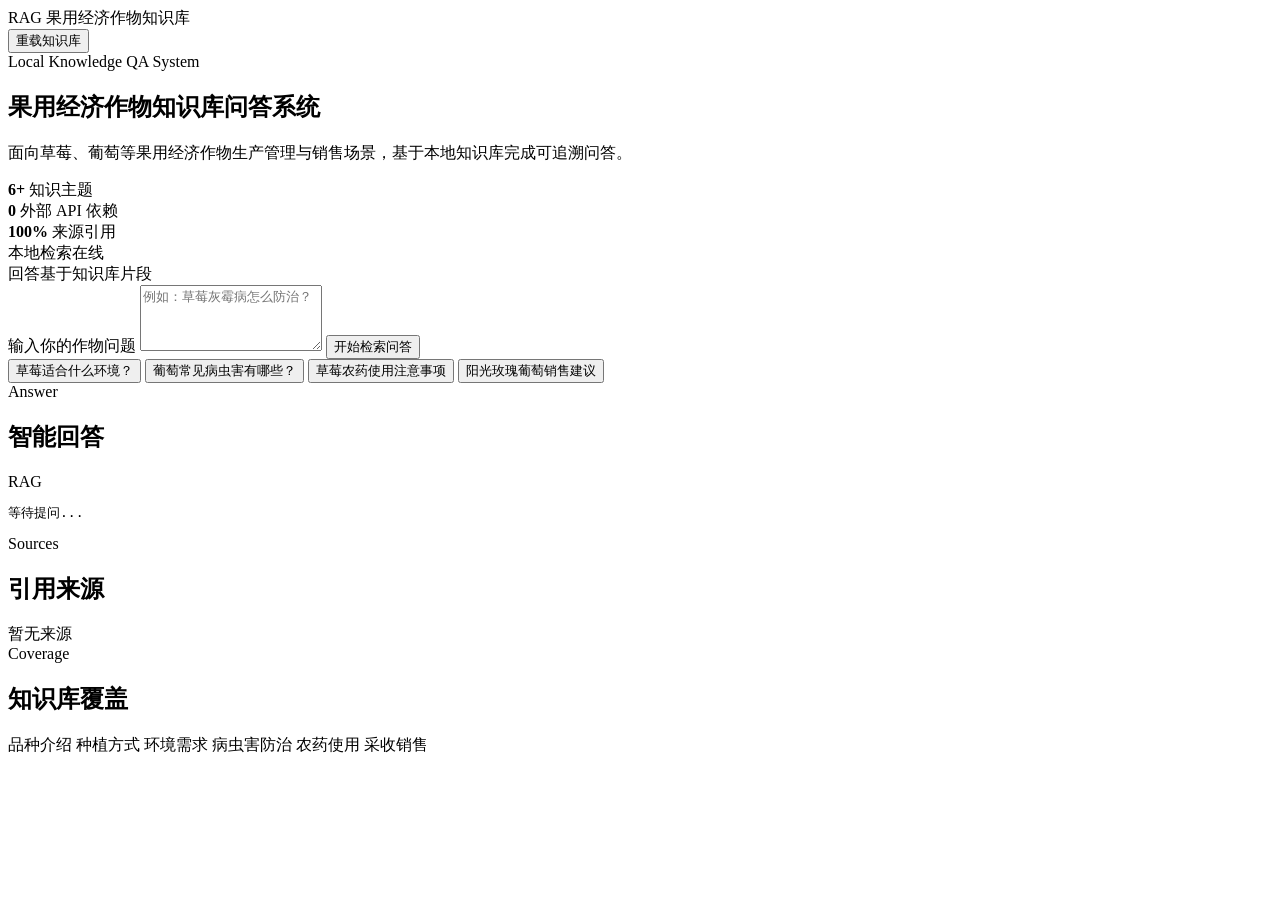
==== static/index.html @ bb64ee5b "Initial project scaffold" ====
<!doctype html>
<html lang="zh-CN">
  <head>
    <meta charset="utf-8" />
    <meta name="viewport" content="width=device-width, initial-scale=1" />
    <title>果用经济作物知识库问答系统</title>
    <link rel="stylesheet" href="/styles.css" />
  </head>
  <body>
    <main class="page-shell">
      <section class="hero" aria-label="系统概览">
        <nav class="nav">
          <div class="brand">
            <span class="brand-mark">RAG</span>
            <span>果用经济作物知识库</span>
          </div>
          <button id="reloadBtn" class="ghost-btn" type="button">重载知识库</button>
        </nav>

        <div class="hero-grid">
          <div class="hero-copy">
            <span class="eyebrow">Local Knowledge QA System</span>
            <h1>果用经济作物知识库问答系统</h1>
            <p>
              面向草莓、葡萄等果用经济作物生产管理与销售场景，基于本地知识库完成可追溯问答。
            </p>
            <div class="metrics" aria-label="系统能力">
              <div>
                <strong>6+</strong>
                <span>知识主题</span>
              </div>
              <div>
                <strong>0</strong>
                <span>外部 API 依赖</span>
              </div>
              <div>
                <strong>100%</strong>
                <span>来源引用</span>
              </div>
            </div>
          </div>

          <section class="query-console" aria-label="智能问答">
            <div class="console-head">
              <div>
                <span class="status-dot"></span>
                本地检索在线
              </div>
              <span>回答基于知识库片段</span>
            </div>

            <form id="askForm" class="ask-form">
              <label for="question">输入你的作物问题</label>
              <textarea
                id="question"
                name="question"
                rows="4"
                placeholder="例如：草莓灰霉病怎么防治？"
                required
              ></textarea>
              <button id="askBtn" type="submit">开始检索问答</button>
            </form>

            <div class="quick-questions" aria-label="示例问题">
              <button type="button">草莓适合什么环境？</button>
              <button type="button">葡萄常见病虫害有哪些？</button>
              <button type="button">草莓农药使用注意事项</button>
              <button type="button">阳光玫瑰葡萄销售建议</button>
            </div>
          </section>
        </div>
      </section>

      <section class="content-grid" aria-label="问答结果">
        <article class="answer-panel panel">
          <div class="panel-heading">
            <div>
              <span class="panel-kicker">Answer</span>
              <h2>智能回答</h2>
            </div>
            <span class="pill">RAG</span>
          </div>
          <pre id="answer">等待提问...</pre>
        </article>

        <aside class="side-stack">
          <section class="panel source-panel">
            <div class="panel-heading compact">
              <div>
                <span class="panel-kicker">Sources</span>
                <h2>引用来源</h2>
              </div>
            </div>
            <div id="sources" class="sources empty">暂无来源</div>
          </section>

          <section class="panel coverage-panel">
            <div class="panel-heading compact">
              <div>
                <span class="panel-kicker">Coverage</span>
                <h2>知识库覆盖</h2>
              </div>
            </div>
            <div class="coverage-list">
              <span>品种介绍</span>
              <span>种植方式</span>
              <span>环境需求</span>
              <span>病虫害防治</span>
              <span>农药使用</span>
              <span>采收销售</span>
            </div>
          </section>
        </aside>
      </section>
    </main>
    <script src="/app.js"></script>
  </body>
</html>
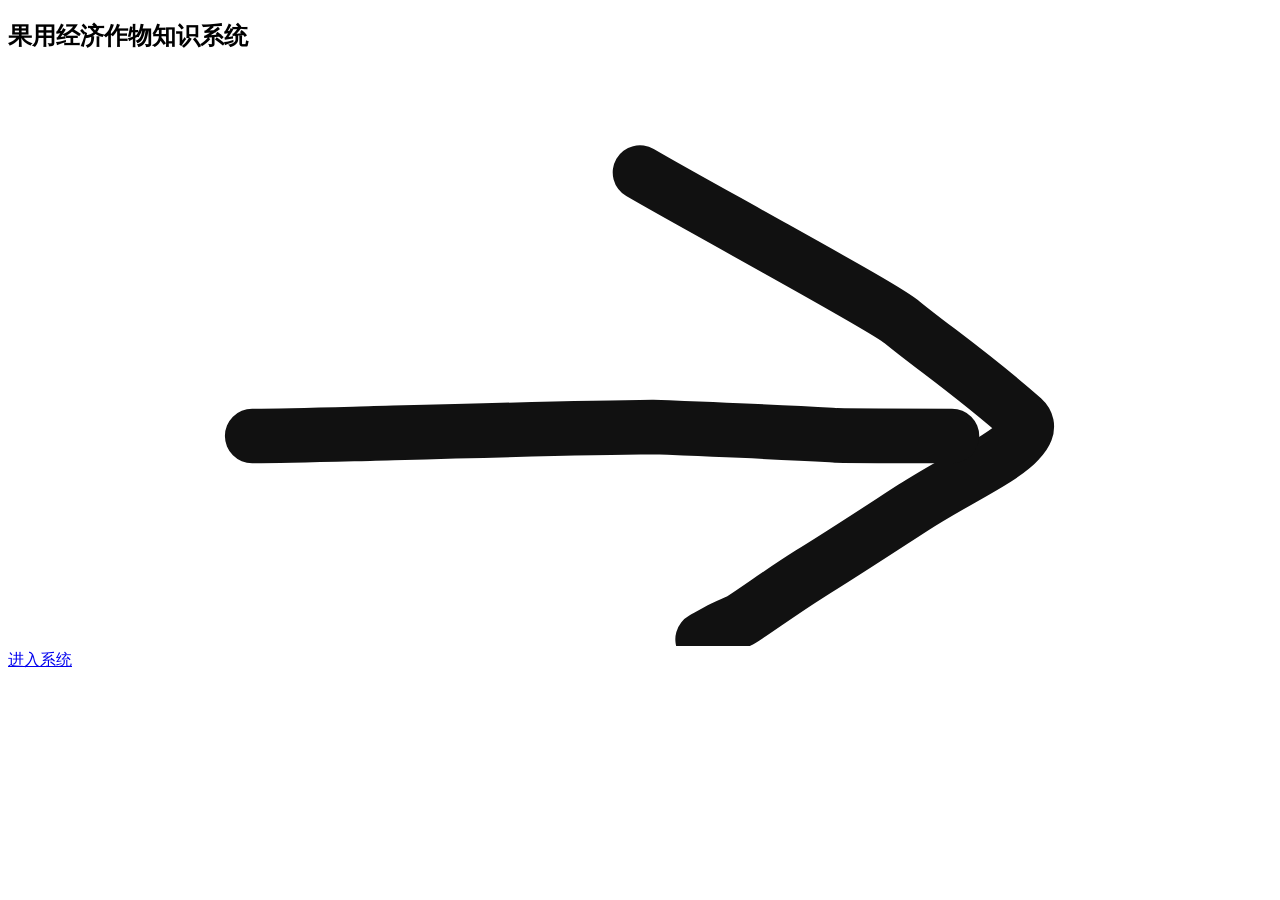
==== commit 12144a2d: "update project pages and assets" ====
--- a/static/index.html
+++ b/static/index.html
@@ -3,116 +3,40 @@
   <head>
     <meta charset="utf-8" />
     <meta name="viewport" content="width=device-width, initial-scale=1" />
-    <title>果用经济作物知识库问答系统</title>
-    <link rel="stylesheet" href="/styles.css" />
+    <title>果用经济作物知识系统</title>
+    <link rel="stylesheet" href="/landing.css" />
   </head>
   <body>
-    <main class="page-shell">
-      <section class="hero" aria-label="系统概览">
-        <nav class="nav">
-          <div class="brand">
-            <span class="brand-mark">RAG</span>
-            <span>果用经济作物知识库</span>
-          </div>
-          <button id="reloadBtn" class="ghost-btn" type="button">重载知识库</button>
-        </nav>
+    <main class="landing-shell" aria-label="系统入口">
+      <section class="landing-board">
+        <div class="landing-visual" aria-hidden="true"></div>
 
-        <div class="hero-grid">
-          <div class="hero-copy">
-            <span class="eyebrow">Local Knowledge QA System</span>
-            <h1>果用经济作物知识库问答系统</h1>
-            <p>
-              面向草莓、葡萄等果用经济作物生产管理与销售场景，基于本地知识库完成可追溯问答。
-            </p>
-            <div class="metrics" aria-label="系统能力">
-              <div>
-                <strong>6+</strong>
-                <span>知识主题</span>
-              </div>
-              <div>
-                <strong>0</strong>
-                <span>外部 API 依赖</span>
-              </div>
-              <div>
-                <strong>100%</strong>
-                <span>来源引用</span>
-              </div>
-            </div>
-          </div>
+        <h1 class="landing-title">果用经济作物知识系统</h1>
 
-          <section class="query-console" aria-label="智能问答">
-            <div class="console-head">
-              <div>
-                <span class="status-dot"></span>
-                本地检索在线
-              </div>
-              <span>回答基于知识库片段</span>
-            </div>
-
-            <form id="askForm" class="ask-form">
-              <label for="question">输入你的作物问题</label>
-              <textarea
-                id="question"
-                name="question"
-                rows="4"
-                placeholder="例如：草莓灰霉病怎么防治？"
-                required
-              ></textarea>
-              <button id="askBtn" type="submit">开始检索问答</button>
-            </form>
-
-            <div class="quick-questions" aria-label="示例问题">
-              <button type="button">草莓适合什么环境？</button>
-              <button type="button">葡萄常见病虫害有哪些？</button>
-              <button type="button">草莓农药使用注意事项</button>
-              <button type="button">阳光玫瑰葡萄销售建议</button>
-            </div>
-          </section>
-        </div>
-      </section>
-
-      <section class="content-grid" aria-label="问答结果">
-        <article class="answer-panel panel">
-          <div class="panel-heading">
-            <div>
-              <span class="panel-kicker">Answer</span>
-              <h2>智能回答</h2>
-            </div>
-            <span class="pill">RAG</span>
-          </div>
-          <pre id="answer">等待提问...</pre>
-        </article>
-
-        <aside class="side-stack">
-          <section class="panel source-panel">
-            <div class="panel-heading compact">
-              <div>
-                <span class="panel-kicker">Sources</span>
-                <h2>引用来源</h2>
-              </div>
-            </div>
-            <div id="sources" class="sources empty">暂无来源</div>
-          </section>
-
-          <section class="panel coverage-panel">
-            <div class="panel-heading compact">
-              <div>
-                <span class="panel-kicker">Coverage</span>
-                <h2>知识库覆盖</h2>
-              </div>
-            </div>
-            <div class="coverage-list">
-              <span>品种介绍</span>
-              <span>种植方式</span>
-              <span>环境需求</span>
-              <span>病虫害防治</span>
-              <span>农药使用</span>
-              <span>采收销售</span>
-            </div>
-          </section>
-        </aside>
+        <a class="entry-button" href="/system.html" aria-label="进入原有系统页面">
+          <svg
+            class="entry-icon"
+            viewBox="0 0 44 20"
+            fill="none"
+            xmlns="http://www.w3.org/2000/svg"
+            aria-hidden="true"
+          >
+            <path
+              d="M22 3.5C22.24 3.64 23.04 4.1 25.06 5.22C28.38 7.08 30.67 8.33 31.13 8.72C32.19 9.59 33.6 10.54 35.33 12.07C35.63 12.34 35.36 12.66 35.19 12.84C34.62 13.48 33.02 14.19 31.5 15.17C30.25 15.98 28.94 16.84 27.91 17.47C26.91 18.1 26.2 18.63 25.49 19.09C25.31 19.18 25.11 19.25 24.89 19.36C24.67 19.47 24.43 19.61 24.18 19.75"
+              stroke="#111111"
+              stroke-width="1.9"
+              stroke-linecap="round"
+            />
+            <path
+              d="M8.5 12.67C8.93 12.67 9.36 12.67 12.03 12.6C14.69 12.53 19.57 12.39 22.43 12.36C26.87 12.53 27.64 12.58 28.84 12.65C29.75 12.67 31.28 12.67 32.86 12.67"
+              stroke="#111111"
+              stroke-width="1.9"
+              stroke-linecap="round"
+            />
+          </svg>
+          <span class="sr-only">进入系统</span>
+        </a>
       </section>
     </main>
-    <script src="/app.js"></script>
   </body>
 </html>
